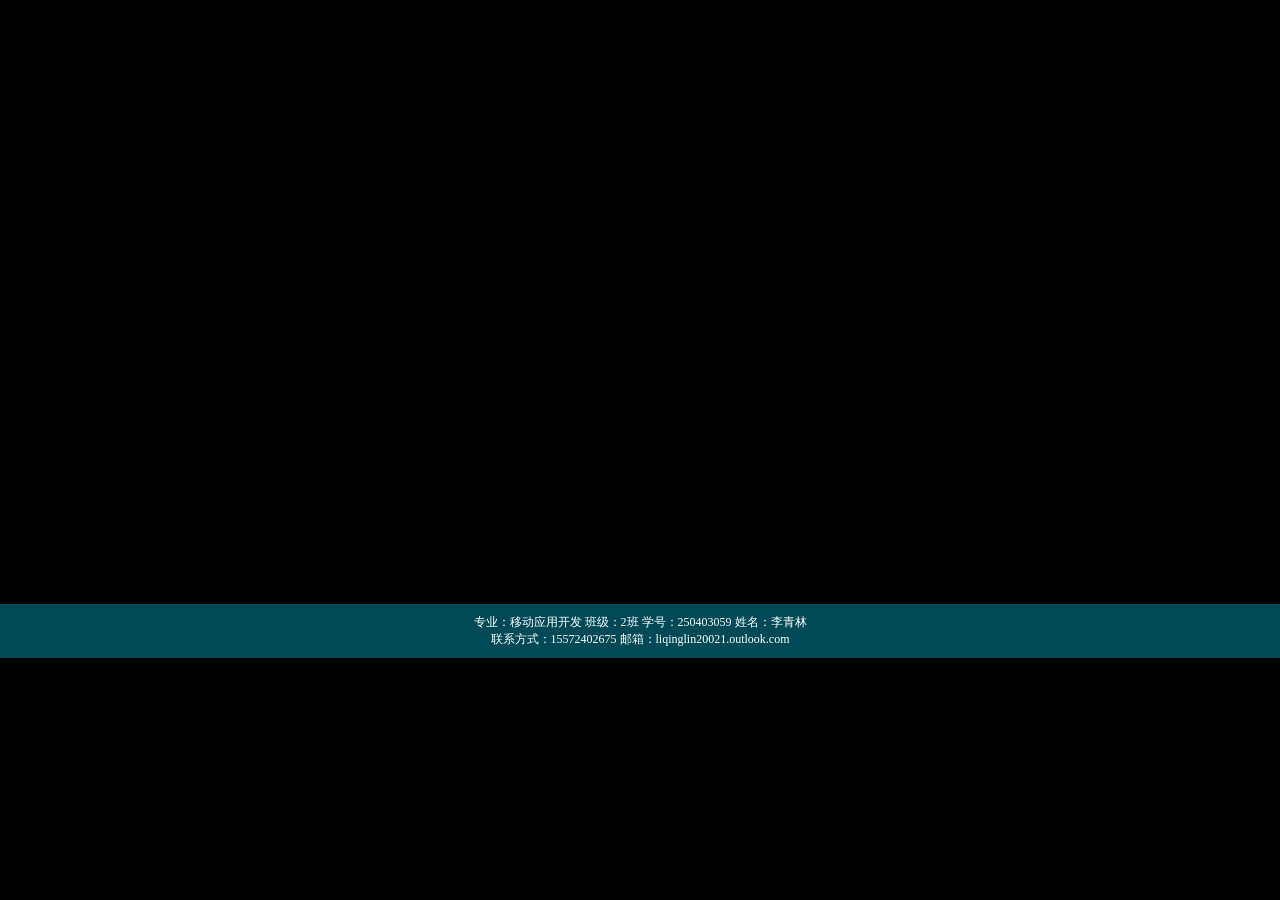
==== donghua.html @ 2b7d0734 "Add files via upload" ====
<!DOCTYPE html>
<html>
	<head>
		<meta charset="utf-8">
		<title>动画网页</title>
		<style type="text/css">
			*{
				margin: 0;
				padding: 0;
			}
			body{
				background: black;
			}
			.magic{
				transform-style: preserve-3d;
				animation: rotate 60s linear infinite;
			}
			@keyframes rotate{
				50%{
					transform-origin: center center;
					transform: rotateY(3600deg) rotateX(3600deg);
				}
			}
			.magic_a{
				margin: 300px;
				transform: translateZ(-150px);
			}
			.magic_b{
				transform: rotateY(90deg) translateX(150px);
				transform-origin: right;
				position: absolute;
				top: 300px;
				left: 0;
			}
			.magic_c{
				transform: rotateY(270deg) translateX(-150px);
				transform-origin: left;
				position: absolute;
				top: 300px;
				left: 600px;
			}
			.magic_d{
				position: absolute;
				transform:translateZ(150px);
				top: 300px;
				left: 300px;
			}
			.magic_e{
				transform: rotateX(270deg) translateX(-150px) translateY(150px);
				transform-origin: bottom;
				position: absolute;
				top: 0px;
				left: 450px;
			}
			.magic_f{
				transform: rotateX(90deg) translateZ(-150px) translateY(-150px);
				transform-origin: top;
				position: absolute;
				top: 450px;
				left: 300px;
			}
			.botten {
				
				padding: 10px 0px;
				background: #004956;
				text-align: center;
				color: #FFFFFF;
				font-size: 12px;
				font-family: "宋体";
			}
		</style>
	</head>
	<body>
		<div class="magic">
			<img class="magic_a" src="images/photo.png" alt="" />
			<img class="magic_b" src="images/photo.png" alt="" />
			<img class="magic_c" src="images/photo.png" alt="" />
			<img class="magic_d" src="images/photo.png" alt="" />
			<img class="magic_e" src="images/photo.png" alt="" />
			<img class="magic_f" src="images/photo.png" alt="" />
		</div>
		<div class="botten">
			<span>专业：移动应用开发</span>
			<span>班级：2班</span>
			<span>学号：250403059</span>
			<span>姓名：李青林</span><br>
			<span>联系方式：15572402675</span>
			<span>邮箱：liqinglin20021.outlook.com</span>
		</div>
	</body>
</html>
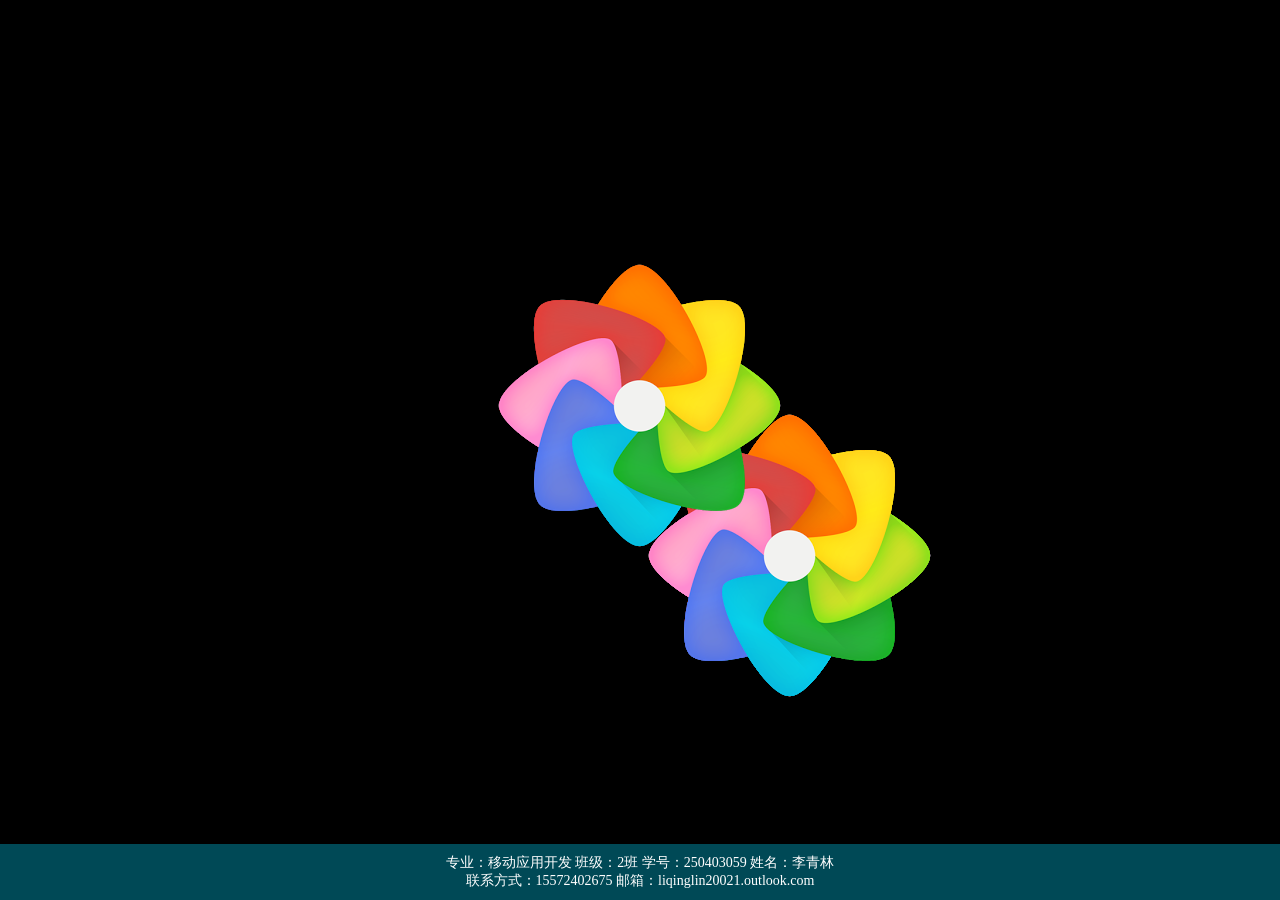
==== commit b7b1cd22: "Add files via upload" ====
--- a/donghua.html
+++ b/donghua.html
@@ -1,91 +1,118 @@
-<!DOCTYPE html>
-<html>
-	<head>
-		<meta charset="utf-8">
-		<title>动画网页</title>
-		<style type="text/css">
-			*{
-				margin: 0;
-				padding: 0;
-			}
-			body{
-				background: black;
-			}
-			.magic{
-				transform-style: preserve-3d;
-				animation: rotate 60s linear infinite;
-			}
-			@keyframes rotate{
-				50%{
-					transform-origin: center center;
-					transform: rotateY(3600deg) rotateX(3600deg);
-				}
-			}
-			.magic_a{
-				margin: 300px;
-				transform: translateZ(-150px);
-			}
-			.magic_b{
-				transform: rotateY(90deg) translateX(150px);
-				transform-origin: right;
-				position: absolute;
-				top: 300px;
-				left: 0;
-			}
-			.magic_c{
-				transform: rotateY(270deg) translateX(-150px);
-				transform-origin: left;
-				position: absolute;
-				top: 300px;
-				left: 600px;
-			}
-			.magic_d{
-				position: absolute;
-				transform:translateZ(150px);
-				top: 300px;
-				left: 300px;
-			}
-			.magic_e{
-				transform: rotateX(270deg) translateX(-150px) translateY(150px);
-				transform-origin: bottom;
-				position: absolute;
-				top: 0px;
-				left: 450px;
-			}
-			.magic_f{
-				transform: rotateX(90deg) translateZ(-150px) translateY(-150px);
-				transform-origin: top;
-				position: absolute;
-				top: 450px;
-				left: 300px;
-			}
-			.botten {
-				
-				padding: 10px 0px;
-				background: #004956;
-				text-align: center;
-				color: #FFFFFF;
-				font-size: 12px;
-				font-family: "宋体";
-			}
-		</style>
-	</head>
-	<body>
-		<div class="magic">
-			<img class="magic_a" src="images/photo.png" alt="" />
-			<img class="magic_b" src="images/photo.png" alt="" />
-			<img class="magic_c" src="images/photo.png" alt="" />
-			<img class="magic_d" src="images/photo.png" alt="" />
-			<img class="magic_e" src="images/photo.png" alt="" />
-			<img class="magic_f" src="images/photo.png" alt="" />
-		</div>
-		<div class="botten">
-			<span>专业：移动应用开发</span>
-			<span>班级：2班</span>
-			<span>学号：250403059</span>
-			<span>姓名：李青林</span><br>
-			<span>联系方式：15572402675</span>
-			<span>邮箱：liqinglin20021.outlook.com</span>
-		</div>
-	</body>
-</html>
+<!DOCTYPE html>
+<html>
+	<head>
+		<meta charset="utf-8">
+		<meta name="viewport" content="width=device-width, initial-scale=1.0, maximum-scale=1.0, user-scalable=no">
+		<title>3D动画</title>
+		<style type="text/css">
+			* {
+				margin: 0;
+				padding: 0;
+				box-sizing: border-box;
+			}
+			body {
+				min-height: 100vh;
+				display: flex;
+				flex-direction: column;
+				background: black;
+				overflow: hidden;
+			}
+			/* 3D动画容器 */
+			.magic {
+				transform-style: preserve-3d;
+				animation: rotate 60s linear infinite;
+				width: 100%;
+				height: 100%;
+				position: relative;
+				display: flex;
+				justify-content: center;
+				align-items: center;
+			}
+			@keyframes rotate {
+				50% {
+					transform-origin: center center;
+					transform: rotateY(3600deg) rotateX(3600deg);
+				}
+			}
+			/* 图片适配 - 使用相对单位 */
+			.magic img {
+				width: clamp(100px, 40vw, 300px);
+				height: auto;
+				object-fit: cover;
+			}
+			.magic_a {
+				transform: translateZ(-clamp(50px, 15vw, 150px));
+				margin: clamp(50px, 20vw, 300px);
+			}
+			.magic_b {
+				transform: rotateY(90deg) translateX(clamp(50px, 15vw, 150px));
+				transform-origin: right;
+				position: absolute;
+				top: 50%;
+				left: 50%;
+				transform: translate(-50%, -50%) rotateY(90deg) translateX(clamp(50px, 15vw, 150px));
+			}
+			.magic_c {
+				transform: rotateY(270deg) translateX(-clamp(50px, 15vw, 150px));
+				transform-origin: left;
+				position: absolute;
+				top: 50%;
+				left: 50%;
+				transform: translate(-50%, -50%) rotateY(270deg) translateX(-clamp(50px, 15vw, 150px));
+			}
+			.magic_d {
+				position: absolute;
+				transform: translateZ(clamp(50px, 15vw, 150px));
+				top: 50%;
+				left: 50%;
+				transform: translate(-50%, -50%) translateZ(clamp(50px, 15vw, 150px));
+			}
+			.magic_e {
+				transform: rotateX(270deg) translateX(-clamp(50px, 15vw, 150px)) translateY(clamp(50px, 15vw, 150px));
+				transform-origin: bottom;
+				position: absolute;
+				top: 50%;
+				left: 50%;
+				transform: translate(-50%, -50%) rotateX(270deg) translateX(-clamp(50px, 15vw, 150px)) translateY(clamp(50px, 15vw, 150px));
+			}
+			.magic_f {
+				transform: rotateX(90deg) translateZ(-clamp(50px, 15vw, 150px)) translateY(-clamp(50px, 15vw, 150px));
+				transform-origin: top;
+				position: absolute;
+				top: 50%;
+				left: 50%;
+				transform: translate(-50%, -50%) rotateX(90deg) translateZ(-clamp(50px, 15vw, 150px)) translateY(-clamp(50px, 15vw, 150px));
+			}
+			/* 底部信息 */
+			.botten {
+				margin-top: auto;
+				padding: 10px 0px;
+				background: #004956;
+				text-align: center;
+				color: #FFFFFF;
+				font-size: clamp(0.75rem, 2vw, 0.875rem);
+				font-family: "宋体";
+				width: 100%;
+			}
+		</style>
+	</head>
+	<body>
+		<div class="magic">
+			<img class="magic_a" src="images/photo.png" alt="" />
+			<img class="magic_b" src="images/photo.png" alt="" />
+			<img class="magic_c" src="images/photo.png" alt="" />
+			<img class="magic_d" src="images/photo.png" alt="" />
+			<img class="magic_e" src="images/photo.png" alt="" />
+			<img class="magic_f" src="images/photo.png" alt="" />
+		</div>
+		
+		<div class="botten">
+			<span>专业：移动应用开发</span>
+			<span>班级：2班</span>
+			<span>学号：250403059</span>
+			<span>姓名：李青林</span><br>
+			<span>联系方式：15572402675</span>
+			<span>邮箱：liqinglin20021.outlook.com</span>
+		</div>
+	</body>
+</html>
